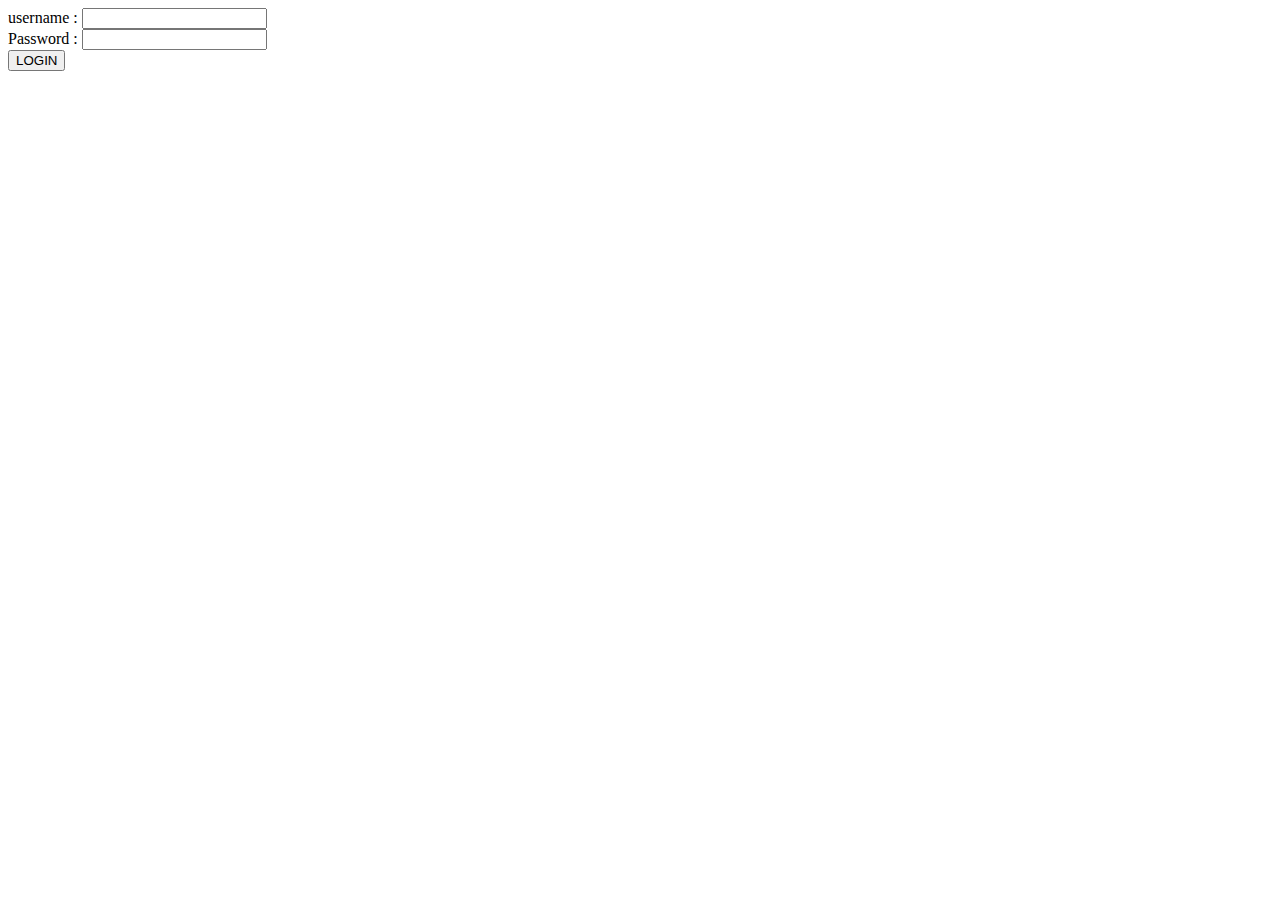
==== login.html @ 0bd53591 "Login" ====
<!DOCTYPE html>
<html lang="en">
<head>
    <meta charset="UTF-8">
    <meta name="viewport" content="width=device-width, initial-scale=1.0">
    <title>Login</title>
</head>
<body>
    <form id="LoginForm">
        <div>
    <label for="username">username :</label>
    <input type="text" name="username" id="username">
        </div>
        <div>
            <label for="password">Password :</label>
            <input type="text" name="password" id="password">
        </div>
        <button type="sumbit">LOGIN</button>
    </form>

    <script src="asset/js/script.js"></script>
</body>
</html>
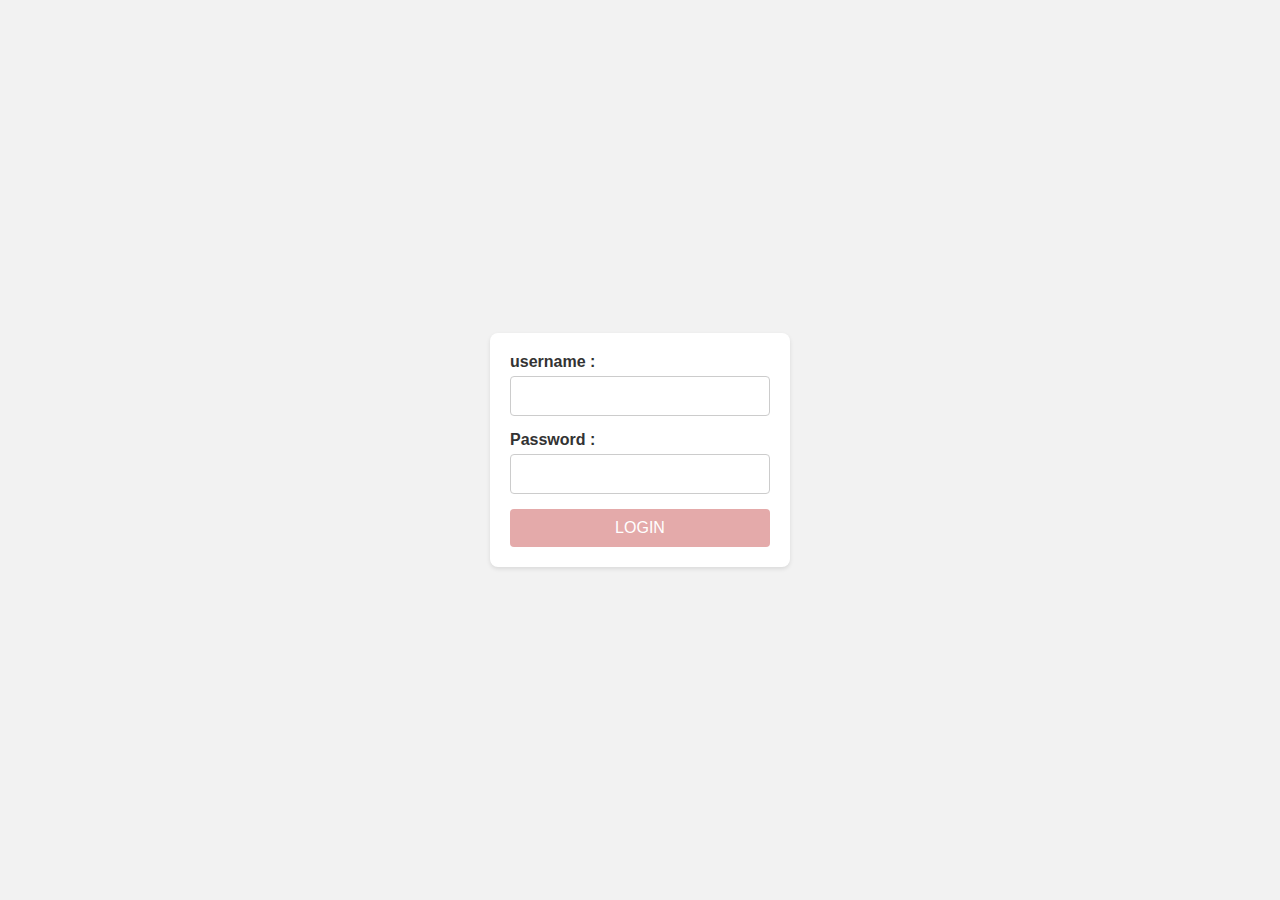
==== commit 35bf4368: "commit login" ====
--- a/login.html
+++ b/login.html
@@ -4,6 +4,7 @@
     <meta charset="UTF-8">
     <meta name="viewport" content="width=device-width, initial-scale=1.0">
     <title>Login</title>
+    <link rel="stylesheet" href="css/stylee.css">
 </head>
 <body>
     <form id="LoginForm">
--- a/css/stylee.css
+++ b/css/stylee.css
@@ -0,0 +1,77 @@
+
+* {
+    margin: 0;
+    padding: 0;
+    box-sizing: border-box;
+}
+
+body {
+    font-family: Arial, sans-serif;
+    background-color: #f2f2f2;
+    display: flex;
+    justify-content: center;
+    align-items: center;
+    height: 100vh;
+    margin: 0;
+}
+
+form {
+    background-color: #ffffff;
+    padding: 20px;
+    border-radius: 8px;
+    box-shadow: 0 2px 4px rgba(0, 0, 0, 0.1);
+    width: 300px;
+}
+
+h1 {
+    margin-bottom: 20px;
+    text-align: center;
+    color: #333333;
+}
+
+div {
+    margin-bottom: 15px;
+}
+
+label {
+    display: block;
+    margin-bottom: 5px;
+    font-weight: bold;
+    color: #333333;
+}
+
+input[type="text"],
+input[type="password"] {
+    width: 100%;
+    padding: 10px;
+    border: 1px solid #cccccc;
+    border-radius: 4px;
+    font-size: 16px;
+}
+
+input[type="text"]:focus,
+input[type="password"]:focus {
+    border-color: #e4aaaa;
+    outline: none;
+    box-shadow: 0 0 0 2px rgba(38, 143, 255, 0.2);
+}
+
+button {
+    width: 100%;
+    padding: 10px;
+    background-color: #e4aaaa;
+    border: none;
+    border-radius: 4px;
+    color: #ffffff;
+    font-size: 16px;
+    cursor: pointer;
+    transition: background-color 0.3s ease;
+}
+
+button:hover {
+    background-color: #0056b3;
+}
+
+button:focus {
+    outline: none;
+}
